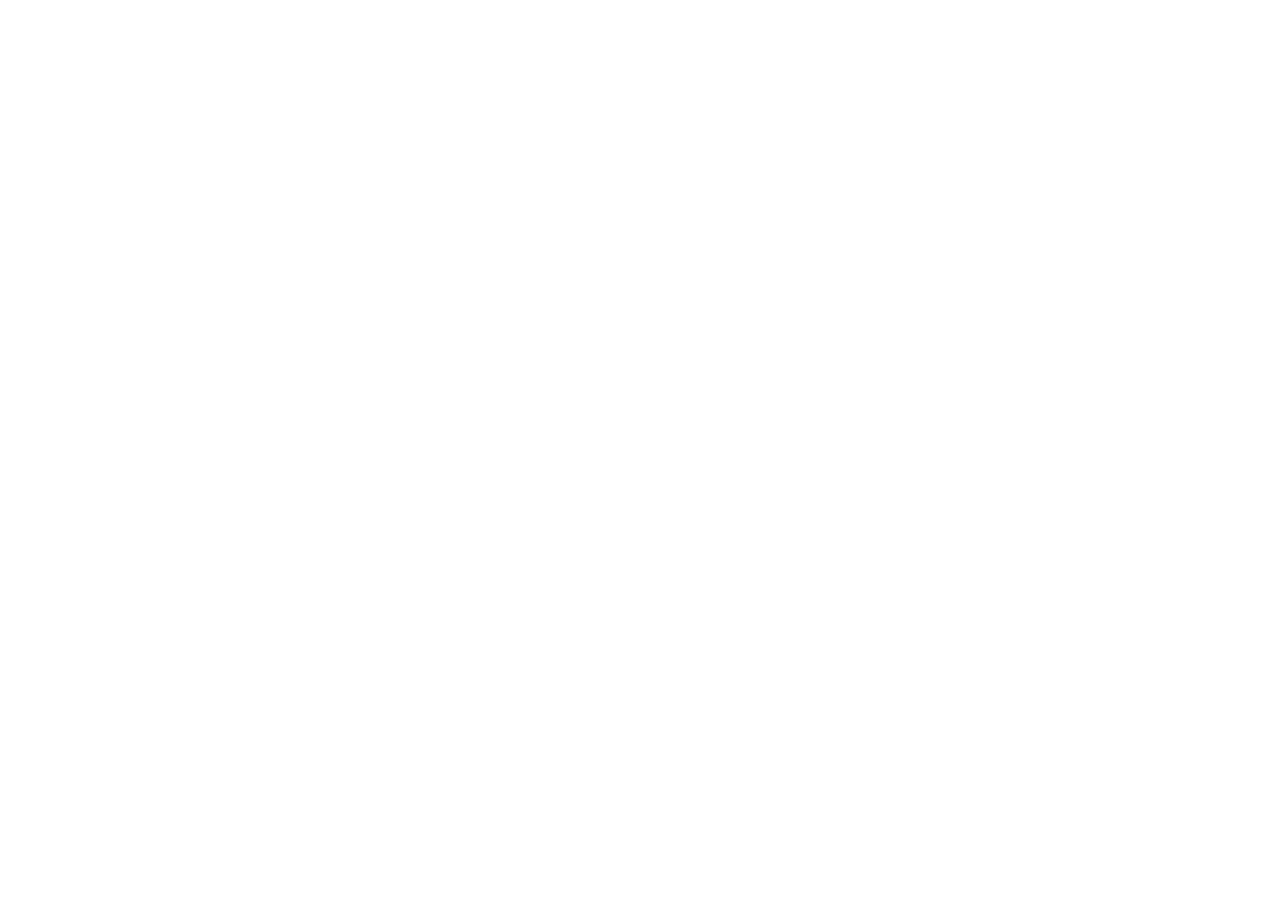
==== estafetas.html @ 1a837090 "criado-estafetas-page" ====
<!DOCTYPE html>
<html lang="pt-br">
<head>
    <meta charset="UTF-8">
    <meta http-equiv="X-UA-Compatible" content="IE=edge">
    <meta name="viewport" content="width=device-width, initial-scale=1.0">
    <title>Estafetas</title>
</head>
<body>
    <header>

    </header>
    <main>
        
    </main>
</body>
</html>
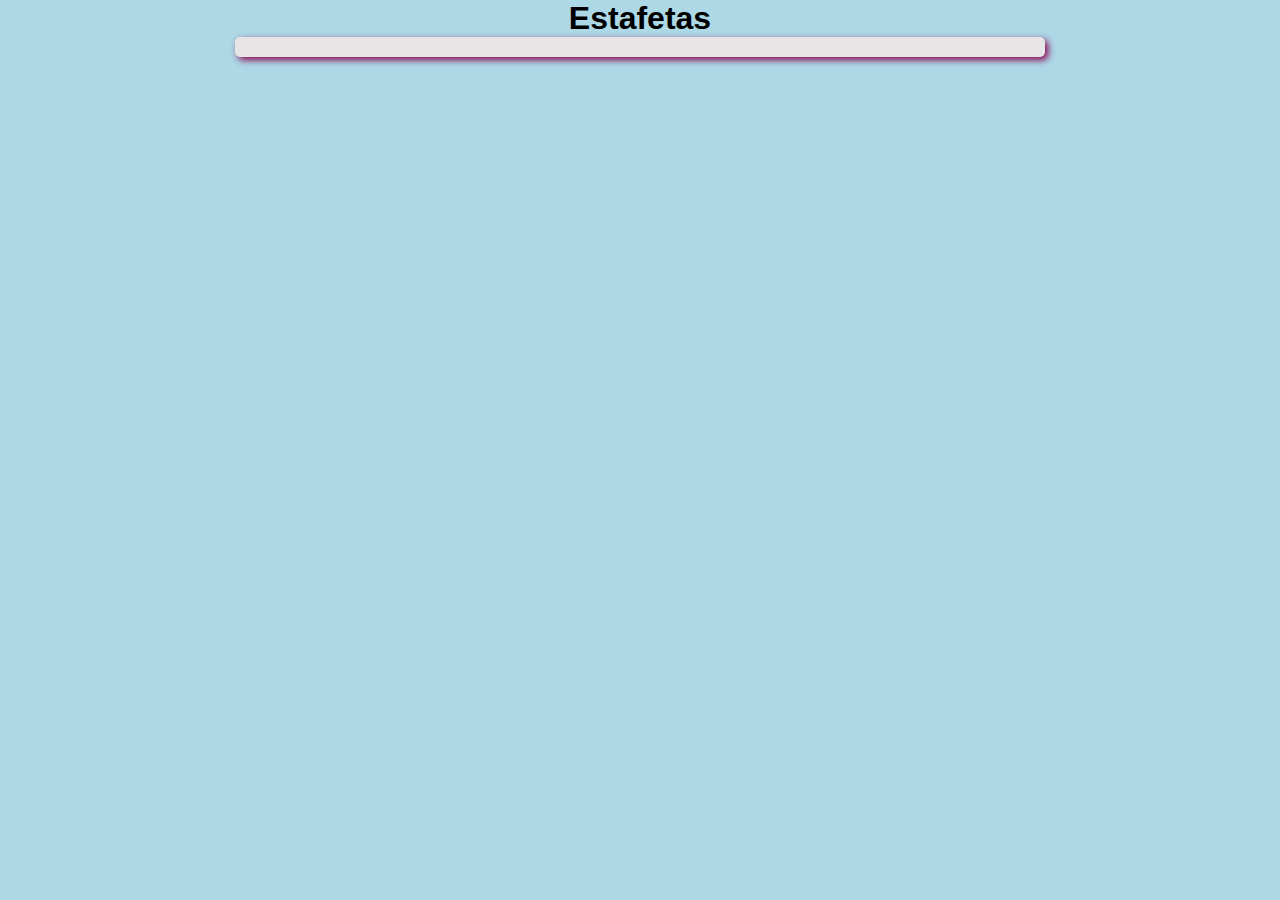
==== commit 46c978d4: "Update estafetas.html" ====
--- a/estafetas.html
+++ b/estafetas.html
@@ -5,10 +5,12 @@
     <meta http-equiv="X-UA-Compatible" content="IE=edge">
     <meta name="viewport" content="width=device-width, initial-scale=1.0">
     <title>Estafetas</title>
+    <link rel="shortcut icon" href="imagens/IH-Logo-_-Vertical-50.png" type="png">
+    <link rel="stylesheet" href="style.css">
 </head>
 <body>
     <header>
-
+        <h1>Estafetas</h1>
     </header>
     <main>
         
--- a/style.css
+++ b/style.css
@@ -0,0 +1,51 @@
+@charset "UTF-8";
+
+*{
+    margin: 0;
+    padding: 0px;
+
+}
+
+body{
+    font-family: Arial, Helvetica, sans-serif;
+    background-color: hsl(195, 53%, 79%);
+}
+
+header{
+    text-align: center;
+    
+}
+
+ main{
+    width: 800px;
+    padding: 10px 0px 10px 10px;
+    box-shadow: 3px 3px 7px #8C0052;
+    background-color: rgb(230, 228, 228);
+    border-radius: 5px;
+    margin: auto;
+}
+
+table{
+    width: 750px;
+    border-collapse: collapse;
+}
+
+.tarde{
+    background-color: #78cdd165;
+}
+
+caption{
+    font-size: 1.2em;
+    font-weight: bolder;
+    padding: 8px;
+}
+
+th, td {
+    padding: 2px;
+    border: 1px solid black;
+}
+
+footer{
+    text-align: center;
+    height: 250px;
+}